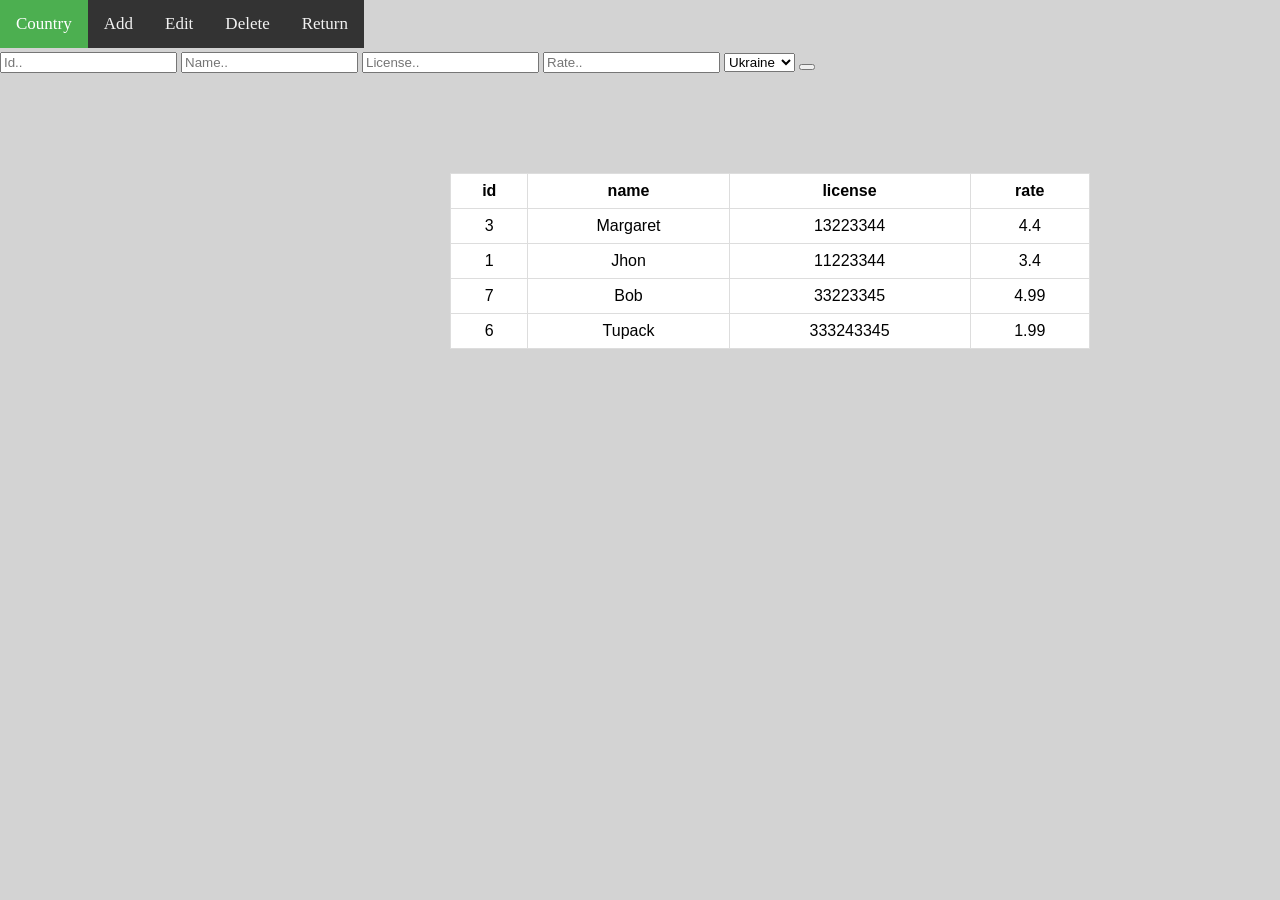
==== TCS3Drivers/HTML3.html @ 14c4acd6 "Adding driversRequest" ====
<!DOCTYPE html>
<html lang="en">
<meta name="viewport" content="width=device-width, initial-scale=1">
<link rel="stylesheet" href="https://cdnjs.cloudflare.com/ajax/libs/font-awesome/4.7.0/css/font-awesome.min.css">
<head>
    <link rel="stylesheet" type="text/css" href="Table.css">
    <meta charset="UTF-8">
    <title>Title</title>
</head>
<body>
<div class="dropdown">
    <div class="topnav">
        <a class = "active dropdown-country" href="#country">Country</a>
        <a href="#add" onclick="addDrivers()">Add</a>
        <a href="#edit" onclick="">Edit</a>
        <a href="#delete" onclick="">Delete</a>
        <a href="#return" onclick="">Return</a>
    </div>
    <div id="dropdown-content" class="dropdown-content">
        <a href = "#" onclick="loadUADrivers()">Ukraine Drivers</a>
        <a href = "#" onclick="loadENDrivers()">England Drivers</a>
    </div>
</div>
<div>
    <form>
        <input type="text" id="id" name="id" placeholder="Id.."></input>
        <input type="text" id="name" name="name" placeholder="Name.."></input>
        <input type="text" id="license" name="license" maxlength="8" placeholder="License.."></input>
        <input type="text" id="rate" name="rate" placeholder="Rate.."></input>
        <select id="country" name="country">
            <option value="ukraine">Ukraine</option>
            <option value="england">England</option>
        </select>

        <button type="button" value="Add" onclick="addDrivers()"></button>
    </form>
</div>
<script src="JSBrowser.js"></script>
<div id="drivers"/>
</body>
</html>
---- TCS3Drivers/Table.css ----
body {
    background-color: LightGray;
}
table {
    font-family: arial, sans-serif;
    border-collapse: collapse;
    width: 50%;
    text-align: center;
    margin: 100px 100px 150px 450px;
}

td, th {
    border: 1px solid #dddddd;
    padding: 8px;
    text-align: center;
    background-color: rgb(255, 255, 255);
}

body {margin:0}

.topnav {
    background-color: #333;
    overflow: hidden;
}

/* Style the links inside the navigation bar */
.topnav a {
    float: left;
    color: #f2f2f2;
    text-align: center;
    padding: 14px 16px;
    text-decoration: none;
    font-size: 17px;
}

/* Change the color of links on hover */
.topnav a:hover {
    background-color: #ddd;
    color: black;
}

/* Add a color to the active/current link */
.topnav a.active {
    background-color: #4CAF50;
    color: white;
}

.dropdown {
    position: relative;
    display: inline-block;
}

.dropdown-content {
    display: none;
    position: absolute;
    background-color: #f9f9f9;
    min-width: 160px;
    box-shadow: 0px 8px 16px 0px rgba(0,0,0,0.2);
    padding: 12px 16px;
    z-index: 1;
}

.dropdown-country{

}

.dropdown-country:hover #dropdown-content{
    display: block;
}
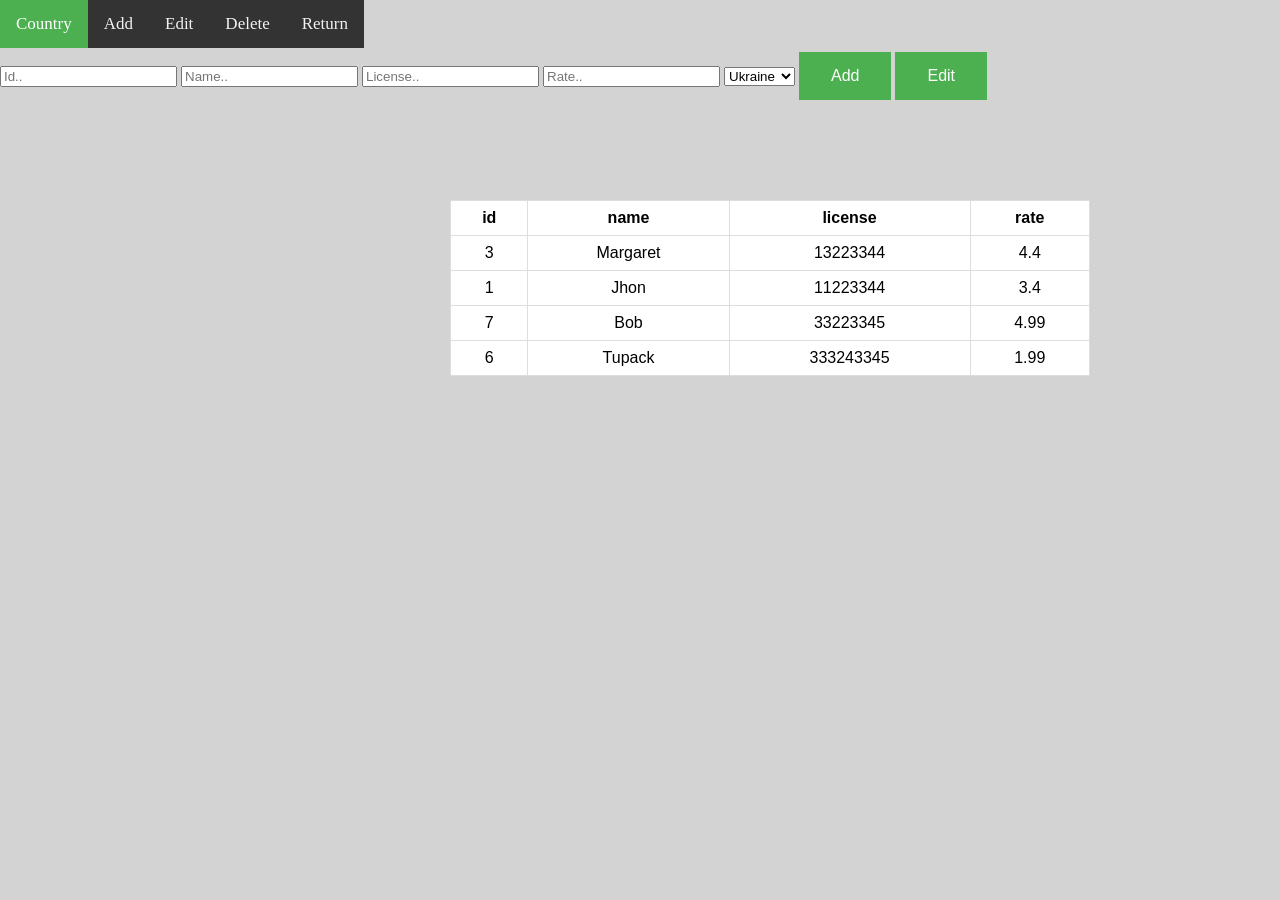
==== commit fabb60e8: "Edit drivers" ====
--- a/TCS3Drivers/HTML3.html
+++ b/TCS3Drivers/HTML3.html
@@ -10,9 +10,9 @@
 <body>
 <div class="dropdown">
     <div class="topnav">
-        <a class = "active dropdown-country" href="#country">Country</a>
+        <a class = "active" href="#country">Country</a>
         <a href="#add" onclick="addDrivers()">Add</a>
-        <a href="#edit" onclick="">Edit</a>
+        <a href="#edit" onclick="editDrivers()">Edit</a>
         <a href="#delete" onclick="">Delete</a>
         <a href="#return" onclick="">Return</a>
     </div>
@@ -32,7 +32,9 @@
             <option value="england">England</option>
         </select>
 
-        <button type="button" value="Add" onclick="addDrivers()"></button>
+        <button class="button" value="Add" onclick="addDrivers()">Add</button>
+        <button class="button" value="Edit" onclick="editDrivers()">Edit</button>
+
     </form>
 </div>
 <script src="JSBrowser.js"></script>
--- a/TCS3Drivers/Table.css
+++ b/TCS3Drivers/Table.css
@@ -17,6 +17,17 @@
 }
 
 body {margin:0}
+
+.button {
+    background-color: #4CAF50; /* Green */
+    border: none;
+    color: white;
+    padding: 15px 32px;
+    text-align: center;
+    text-decoration: none;
+    display: inline-block;
+    font-size: 16px;
+}
 
 .topnav {
     background-color: #333;
@@ -60,10 +71,6 @@
     z-index: 1;
 }
 
-.dropdown-country{
-
-}
-
-.dropdown-country:hover #dropdown-content{
+.dropdown:hover .dropdown-content{
     display: block;
 }
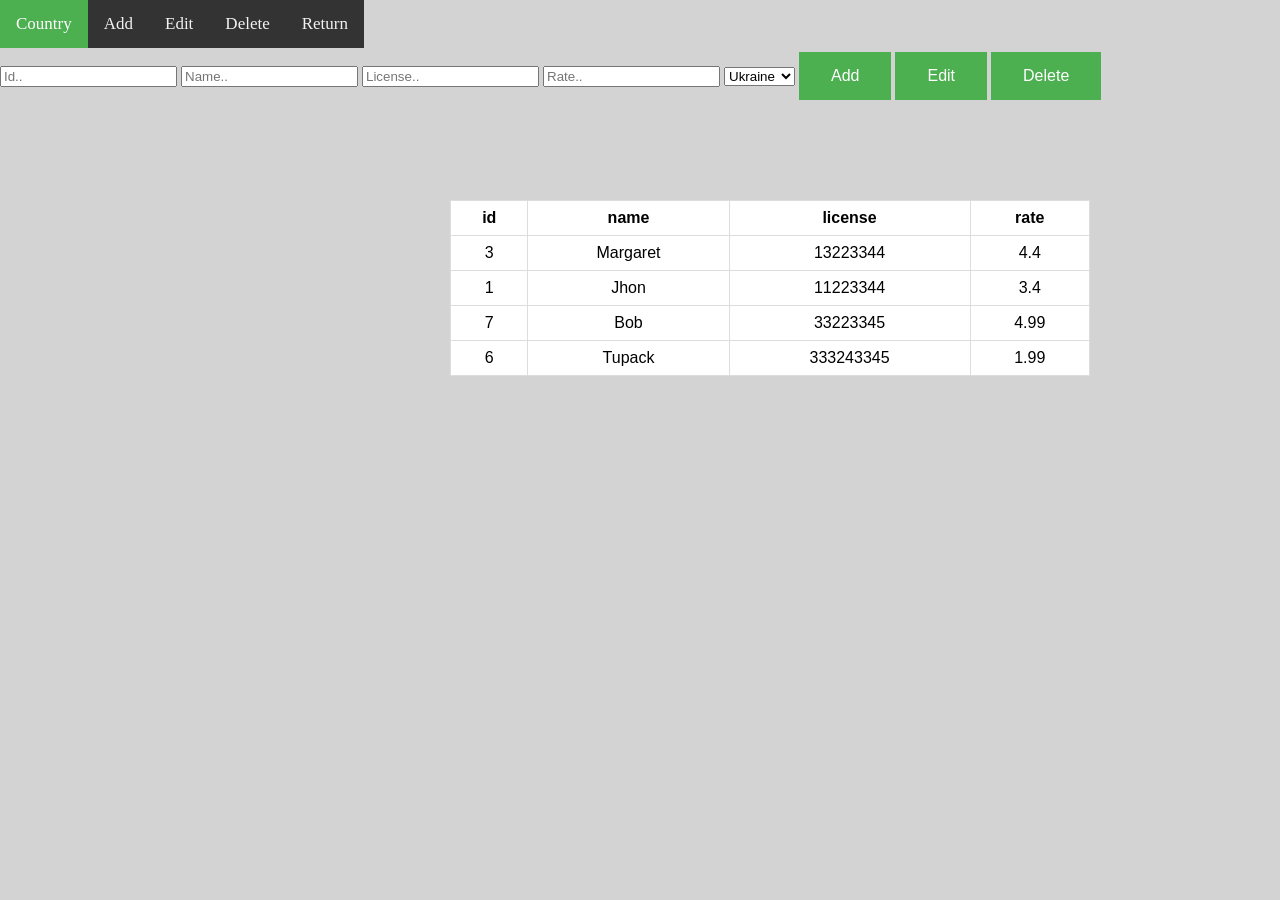
==== commit 03dd2bb3: "Array sort" ====
--- a/TCS3Drivers/HTML3.html
+++ b/TCS3Drivers/HTML3.html
@@ -11,8 +11,8 @@
 <div class="dropdown">
     <div class="topnav">
         <a class = "active" href="#country">Country</a>
-        <a href="#add" onclick="addDrivers()">Add</a>
-        <a href="#edit" onclick="editDrivers()">Edit</a>
+        <a href="#add" onclick="">Add</a>
+        <a href="#edit" onclick="">Edit</a>
         <a href="#delete" onclick="">Delete</a>
         <a href="#return" onclick="">Return</a>
     </div>
@@ -32,8 +32,10 @@
             <option value="england">England</option>
         </select>
 
-        <button class="button" value="Add" onclick="addDrivers()">Add</button>
-        <button class="button" value="Edit" onclick="editDrivers()">Edit</button>
+        <button type="button" class="button" value="Add" onclick="addDrivers()">Add</button>
+        <button type="button" class="button" value="Edit" onclick="editDrivers()">Edit</button>
+        <button type="button" class="button" value="Delete" onclick="deleteDrivers()">Delete</button>
+
 
     </form>
 </div>
